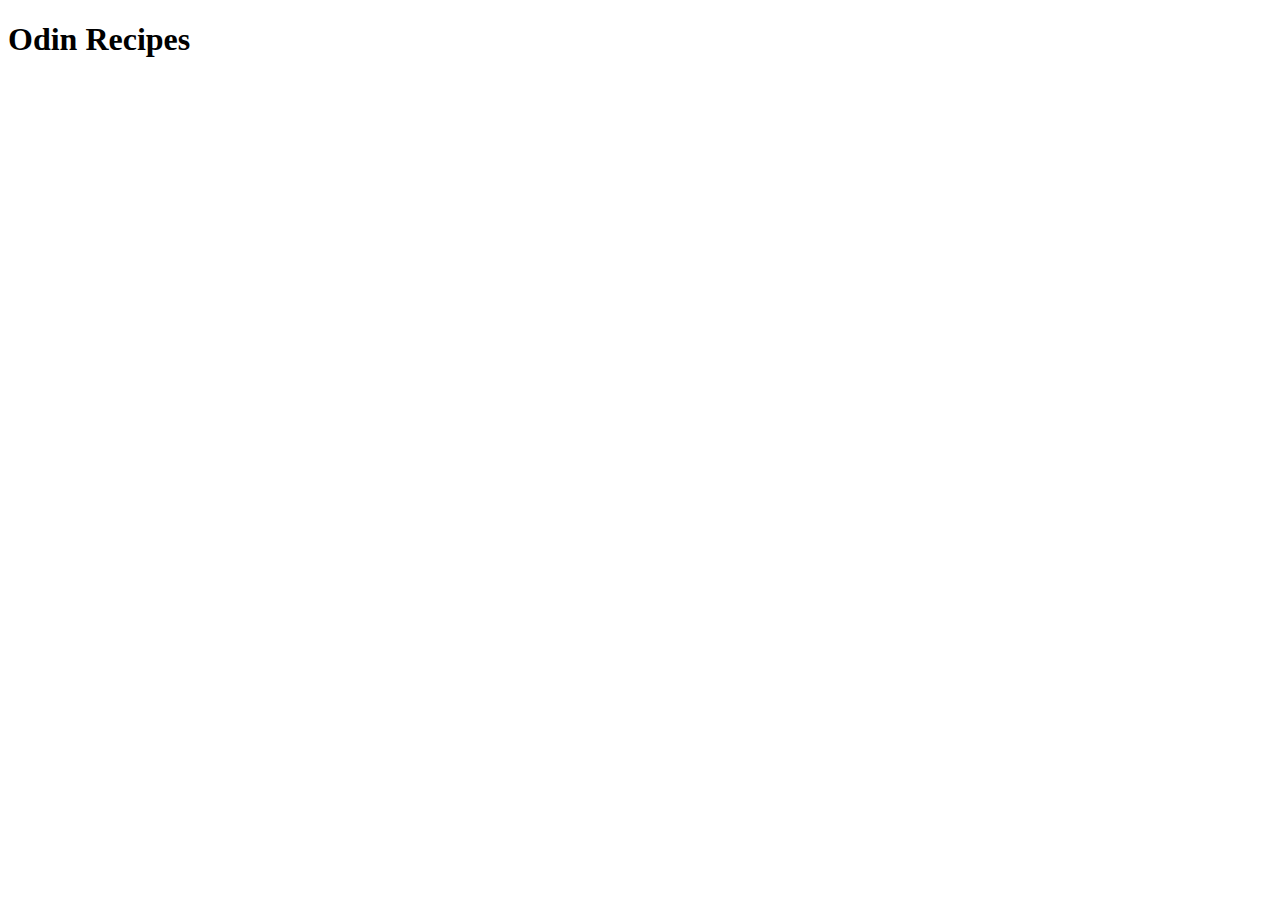
==== index.html @ 2c021148 "updated the header" ====
<!DOCTYPE html>
<html lang="en">
<head>
    <meta charset="UTF-8">
    <meta name="viewport" content="width=device-width, initial-scale=1.0">
    <title>OdinRecipes</title>
</head>
<body>
    <div class="container">
        <header>
            <h1>Odin Recipes</h1>
        </header>

    </div>
</body>
</html>
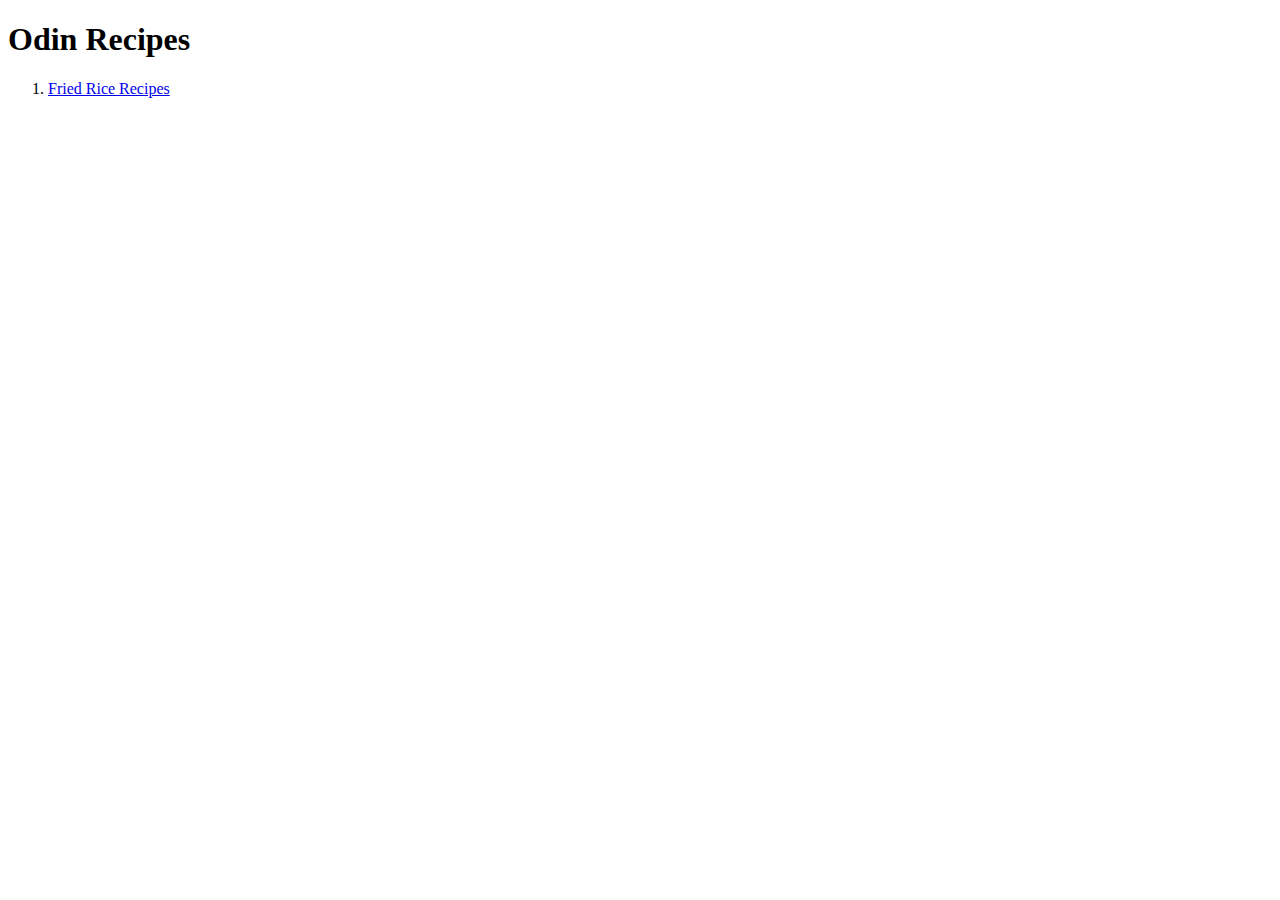
==== commit 33baa3c2: "updated link to fried rice recipe" ====
--- a/index.html
+++ b/index.html
@@ -10,6 +10,15 @@
         <header>
             <h1>Odin Recipes</h1>
         </header>
+        <div class="main_body">
+            <p>
+
+            </p>
+            <ol>
+                <li><a href="recipes/friedrice.html">Fried Rice Recipes</a></li>
+            </ol>
+
+        </div>
 
     </div>
 </body>
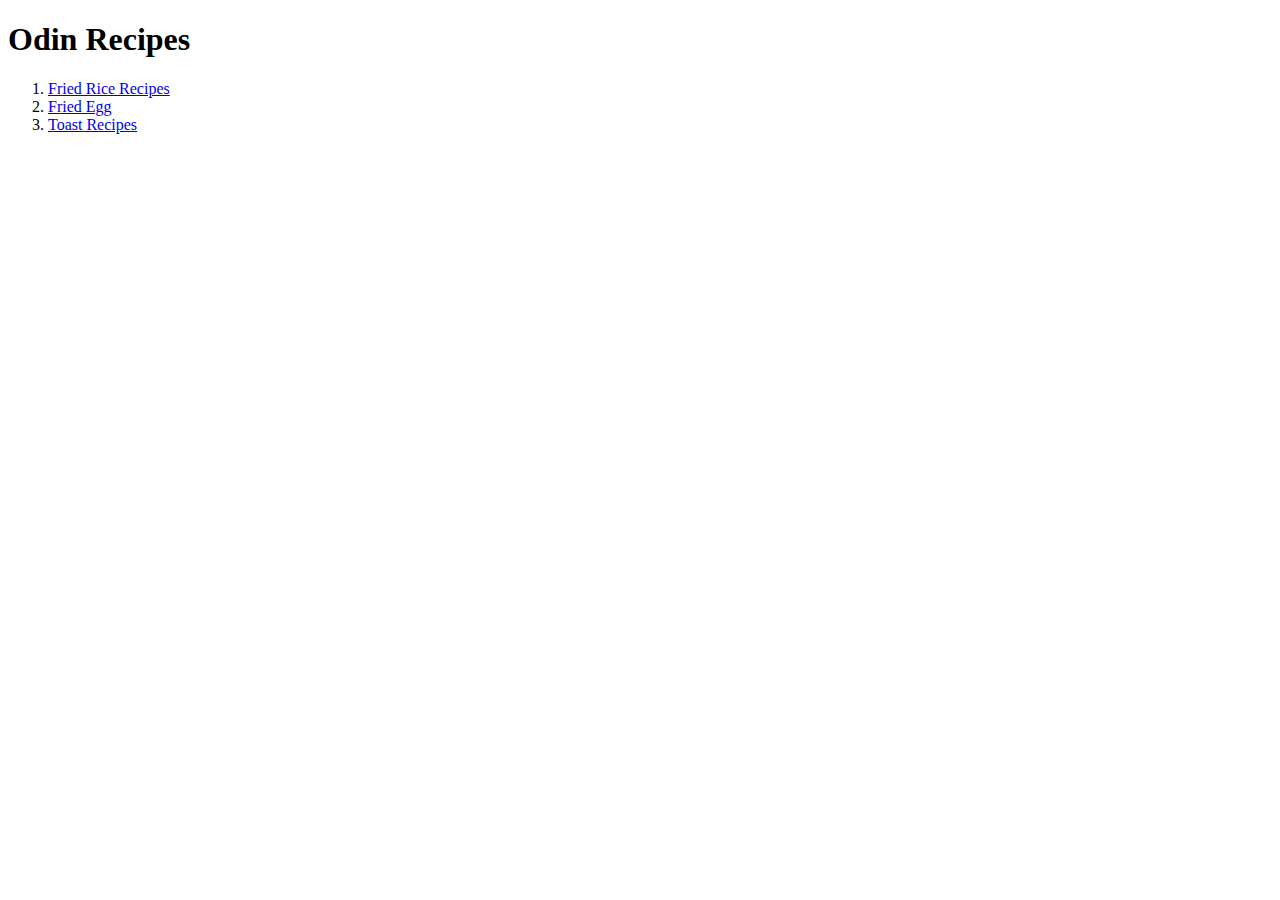
==== commit 31393aae: "Updated recipe list" ====
--- a/index.html
+++ b/index.html
@@ -16,6 +16,8 @@
             </p>
             <ol>
                 <li><a href="recipes/friedrice.html">Fried Rice Recipes</a></li>
+                <li><a href="recipes/egg.html">Fried Egg</a></li>
+                <li><a href="recipes/toast.html">Toast Recipes</a></li>
             </ol>
 
         </div>
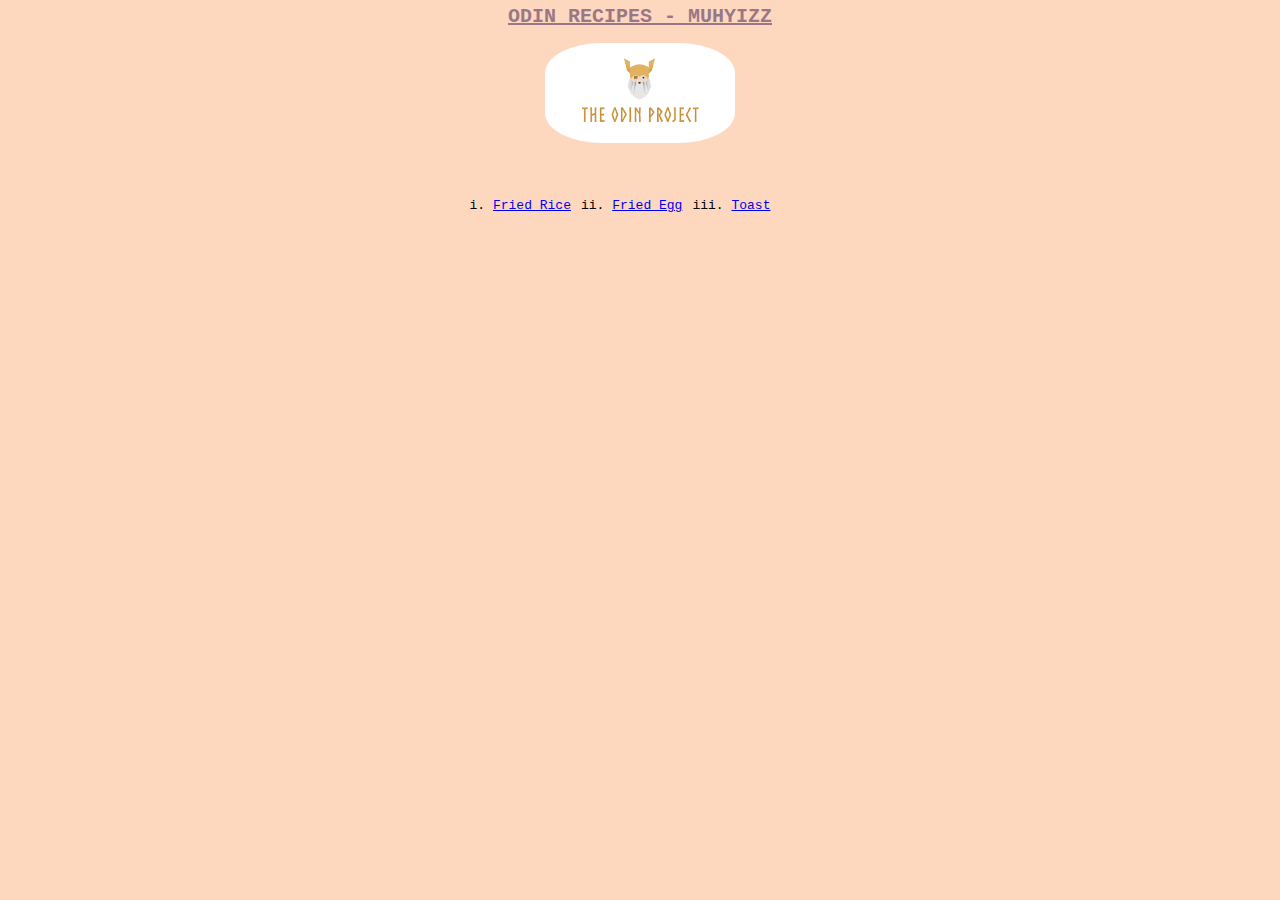
==== commit 7e5654f3: "updated css and reformat layout of all template" ====
--- a/index.html
+++ b/index.html
@@ -4,24 +4,28 @@
     <meta charset="UTF-8">
     <meta name="viewport" content="width=device-width, initial-scale=1.0">
     <title>OdinRecipes</title>
+    <link rel="stylesheet" href="css/stylesheet.css"
 </head>
 <body>
+    <header class="main_header"><h1>Odin Recipes - Muhyizz </h1></header>
     <div class="container">
-        <header>
-            <h1>Odin Recipes</h1>
-        </header>
-        <div class="main_body">
-            <p>
+        
+        <section class="sect_1">
+            <div class="main_body">
+                <img src="img/oding.png" >
+            </div>
+        </section>
 
-            </p>
-            <ol>
-                <li><a href="recipes/friedrice.html">Fried Rice Recipes</a></li>
+        <section class="sect_2">
+            <div class="main_body">
+                <ul>
+                <li><a href="recipes/friedrice.html">Fried Rice</a></li>
                 <li><a href="recipes/egg.html">Fried Egg</a></li>
-                <li><a href="recipes/toast.html">Toast Recipes</a></li>
-            </ol>
-
-        </div>
-
+                <li><a href="recipes/toast.html">Toast</a></li>
+                </ul>
+            </div>
+        </section>
+        
     </div>
 </body>
-</html>+</html>
--- a/css/stylesheet.css
+++ b/css/stylesheet.css
@@ -0,0 +1,93 @@
+*{
+    width: auto;
+    margin: 0 auto;
+    background-color: #fed7bf;
+    font-family: 'Courier New', Courier, monospace;
+}
+
+header{
+    text-align: center;
+    color: #9a7787;
+    margin: 5px auto;
+    text-transform: uppercase;
+    text-decoration: underline;
+    font-size: 10px;
+}
+
+.container{
+    align-items: center;
+    width: 800px;
+}
+
+
+.container .sect_1 .main_body {
+    margin: 15px;
+    height: 100px;
+    align-items: center;
+    text-align: center;
+}
+
+.container .sect_1 .main_body img {
+    border-radius: 30%;
+    height: 100px;
+    align-items: center;
+}
+
+.sect_2 {
+    margin-top: 25px;
+    font-size: 15px;
+    list-style-position: inside;
+    display: flex;
+}
+
+.sect_2 ul {
+    display: flex;
+    margin-top: 25px;
+    margin-left: -80px;
+    font-size: 13px;
+    list-style-position: inside;
+    list-style-type: lower-roman;
+  }
+
+.sect_2 ul li{
+    display: list-item;
+    margin: 5px;
+}
+
+/* Recipe */
+.image{
+    margin: 20px;
+}
+
+.image img{
+    display: flex;
+    align-items: center;
+    justify-content: center;
+    border-radius: 30%;
+}
+
+.description{
+    text-align: center;
+    margin: 15px;
+}
+
+.description h2{
+    margin: 10px;
+}
+
+.ingredients h2{
+    text-align: center;
+
+}
+
+.steps h2{
+    text-align: center;
+    margin: 10px;
+}
+
+footer{
+    text-align: center;
+    margin-top: 20px;
+}
+
+
